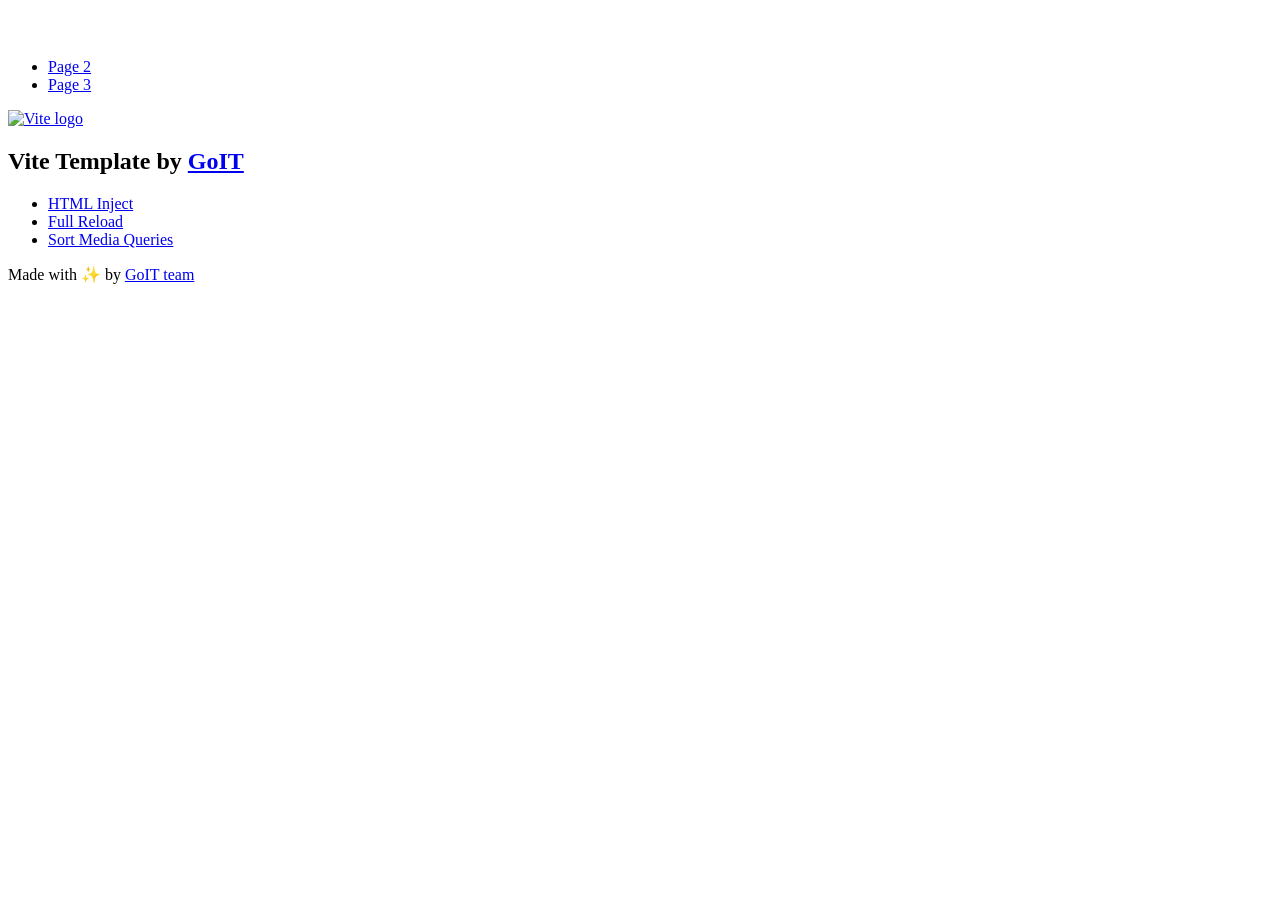
==== index.html @ 9bad4b7e "Deploying to gh-pages from @ OksanaDemchenko/goit-js-hw-12@aa9c1581c29768d93a5f022db0a1a314fd31828b " ====
<!DOCTYPE html>
<html lang="en">
  <head>
    <meta charset="UTF-8" />
    <link rel="icon" type="image/svg+xml" href="/goit-js-hw-12/favicon.svg" />
    <meta name="viewport" content="width=device-width, initial-scale=1.0" />
    <title>Vanilla App Template</title>
    <script type="module" crossorigin src="/goit-js-hw-12/index.js"></script>
    <link rel="stylesheet" crossorigin href="/goit-js-hw-12/assets/styles-DvPDDfy5.css">
  </head>
  <body>
    <header class="header">
  <div class="container">
    <nav class="nav">
      <a class="nav-logo" href="./index.html" aria-label="Site logo">
        <svg class="nav-logo-icon" width="100" height="30">
          <use href="/goit-js-hw-12/assets/sprite-E8vg0sBb.svg#logo"></use>
        </svg>
      </a>
      <ul class="nav-list">
        <li class="nav-item">
          <a class="nav-link {=$highlight-act}" href="./page-2.html">Page 2</a>
        </li>
        <li class="nav-item">
          <a class="nav-link {=$highlight-curr}" href="./page-3.html">Page 3</a>
        </li>
      </ul>
    </nav>
  </div>
</header>


    <main>
      <!-- Loads the specified .html file -->
      <section class="vite-promo">
  <div class="container">
    <div class="vite-promo-thumb">
      <a
        class="vite-promo-link"
        href="https://vitejs.dev/"
        target="_blank"
        rel="noopener noreferrer"
        aria-label="Link to Vite official website"
        title="Vite.js  build tool"
      >
        <!-- Path to images as from index.html file -->
        <img
          class="pic"
          src="/goit-js-hw-12/assets/vite-logo-9o_aqrTe.png"
          alt="Vite logo"
          width="640"
          height="640"
        />
      </a>
    </div>
    <h1 class="main-title">
      <span class="main-title-gradient">Vite</span>
      Template by
      <a
        class="main-title-link"
        href="https://github.com/goitacademy/vanilla-app-template"
        target="_blank"
        rel="noopener noreferrer"
      >
        GoIT
      </a>
    </h1>
  </div>
</section>

      <article class="badges">
  <div class="container">
    <ul class="badges-list">
      <li class="badges-item">
        <a
          class="badges-link"
          href="https://www.npmjs.com/package/vite-plugin-html-inject"
          target="_blank"
          rel="noopener noreferrer"
        >
          HTML Inject
        </a>
      </li>
      <li class="badges-item">
        <a
          class="badges-link"
          href="https://www.npmjs.com/package/vite-plugin-full-reload"
          target="_blank"
          rel="noopener noreferrer"
        >
          Full Reload
        </a>
      </li>
      <li class="badges-item">
        <a
          class="badges-link"
          href="https://www.npmjs.com/package/postcss-sort-media-queries"
          target="_blank"
          rel="noopener noreferrer"
        >
          Sort Media Queries
        </a>
      </li>
    </ul>
  </div>
</article>

    </main>

    <footer class="footer">
  <div class="container">
    <p class="footer-desc">
      Made with ✨ by
      <a
        class="footer-link"
        href="https://goit.global/ua/"
        target="_blank"
        rel="noopener noreferrer"
      >
        GoIT team
      </a>
    </p>
  </div>
</footer>


  </body>
</html>
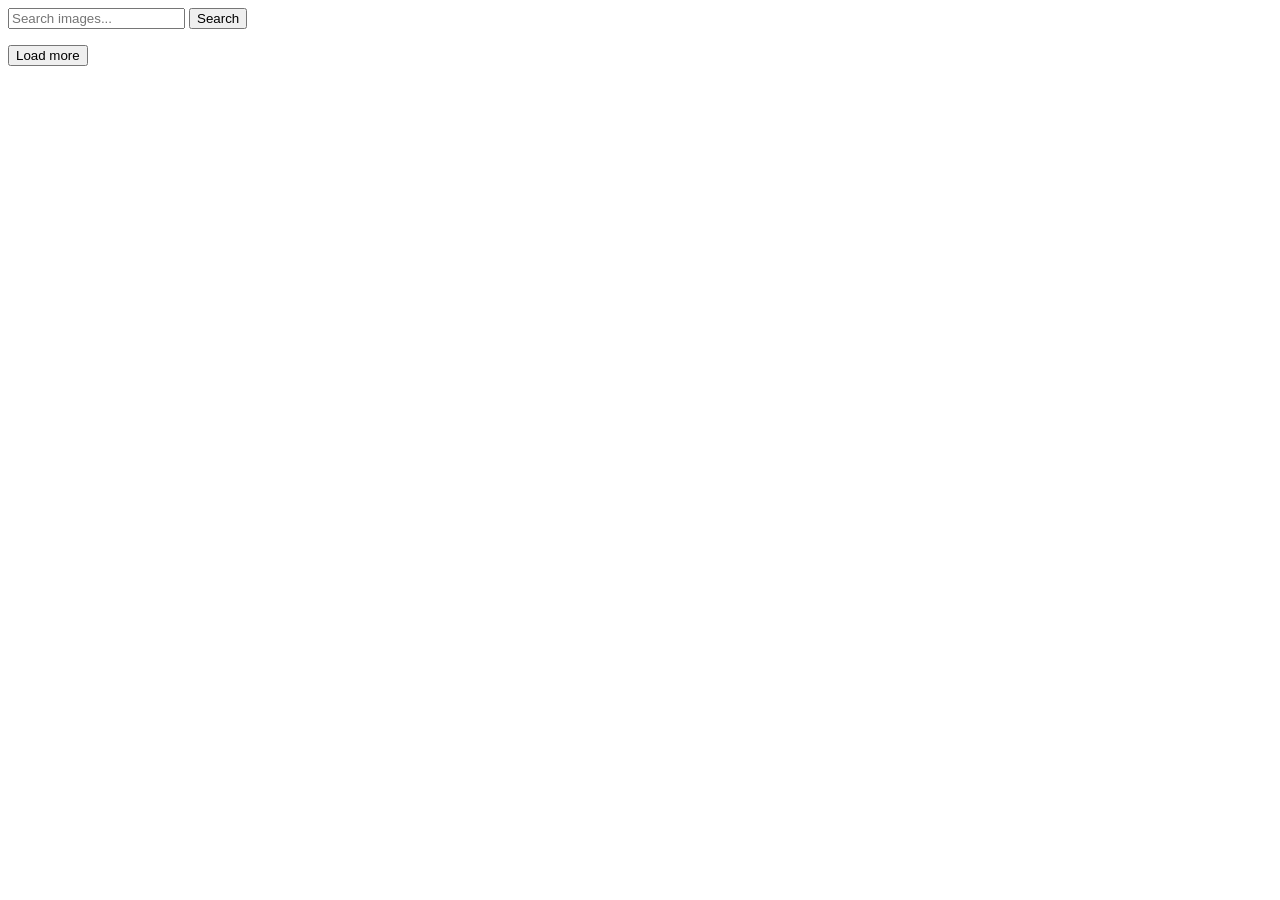
==== commit 1e360886: "Deploying to gh-pages from @ OksanaDemchenko/goit-js-hw-12@75c89769c123aea3a08ef7c914886025cfd1a19d " ====
--- a/index.html
+++ b/index.html
@@ -4,125 +4,34 @@
     <meta charset="UTF-8" />
     <link rel="icon" type="image/svg+xml" href="/goit-js-hw-12/favicon.svg" />
     <meta name="viewport" content="width=device-width, initial-scale=1.0" />
-    <title>Vanilla App Template</title>
+    <title>Homework 12</title>
     <script type="module" crossorigin src="/goit-js-hw-12/index.js"></script>
-    <link rel="stylesheet" crossorigin href="/goit-js-hw-12/assets/styles-DvPDDfy5.css">
+    <link rel="modulepreload" crossorigin href="/goit-js-hw-12/assets/vendor-BNibzuFn.js">
+    <link rel="stylesheet" crossorigin href="/goit-js-hw-12/assets/vendor-CWKLx11g.css">
+    <link rel="stylesheet" crossorigin href="/goit-js-hw-12/assets/index-CJt1oXdw.css">
   </head>
+
   <body>
-    <header class="header">
-  <div class="container">
-    <nav class="nav">
-      <a class="nav-logo" href="./index.html" aria-label="Site logo">
-        <svg class="nav-logo-icon" width="100" height="30">
-          <use href="/goit-js-hw-12/assets/sprite-E8vg0sBb.svg#logo"></use>
-        </svg>
-      </a>
-      <ul class="nav-list">
-        <li class="nav-item">
-          <a class="nav-link {=$highlight-act}" href="./page-2.html">Page 2</a>
-        </li>
-        <li class="nav-item">
-          <a class="nav-link {=$highlight-curr}" href="./page-3.html">Page 3</a>
-        </li>
-      </ul>
-    </nav>
-  </div>
-</header>
+    <main>
+      <form class="form">
+        <label>
+          <input
+            type="text"
+            name="search-text"
+            placeholder="Search images..."
+            required
+          />
+        </label>
+        <button type="submit">Search</button>
+      </form>
 
+      <ul class="gallery"></ul>
 
-    <main>
-      <!-- Loads the specified .html file -->
-      <section class="vite-promo">
-  <div class="container">
-    <div class="vite-promo-thumb">
-      <a
-        class="vite-promo-link"
-        href="https://vitejs.dev/"
-        target="_blank"
-        rel="noopener noreferrer"
-        aria-label="Link to Vite official website"
-        title="Vite.js  build tool"
-      >
-        <!-- Path to images as from index.html file -->
-        <img
-          class="pic"
-          src="/goit-js-hw-12/assets/vite-logo-9o_aqrTe.png"
-          alt="Vite logo"
-          width="640"
-          height="640"
-        />
-      </a>
-    </div>
-    <h1 class="main-title">
-      <span class="main-title-gradient">Vite</span>
-      Template by
-      <a
-        class="main-title-link"
-        href="https://github.com/goitacademy/vanilla-app-template"
-        target="_blank"
-        rel="noopener noreferrer"
-      >
-        GoIT
-      </a>
-    </h1>
-  </div>
-</section>
-
-      <article class="badges">
-  <div class="container">
-    <ul class="badges-list">
-      <li class="badges-item">
-        <a
-          class="badges-link"
-          href="https://www.npmjs.com/package/vite-plugin-html-inject"
-          target="_blank"
-          rel="noopener noreferrer"
-        >
-          HTML Inject
-        </a>
-      </li>
-      <li class="badges-item">
-        <a
-          class="badges-link"
-          href="https://www.npmjs.com/package/vite-plugin-full-reload"
-          target="_blank"
-          rel="noopener noreferrer"
-        >
-          Full Reload
-        </a>
-      </li>
-      <li class="badges-item">
-        <a
-          class="badges-link"
-          href="https://www.npmjs.com/package/postcss-sort-media-queries"
-          target="_blank"
-          rel="noopener noreferrer"
-        >
-          Sort Media Queries
-        </a>
-      </li>
-    </ul>
-  </div>
-</article>
-
+      <div class="controls">
+        <button class="load-more">Load more</button>
+        <div class="loader"></div>
+      </div>
     </main>
-
-    <footer class="footer">
-  <div class="container">
-    <p class="footer-desc">
-      Made with ✨ by
-      <a
-        class="footer-link"
-        href="https://goit.global/ua/"
-        target="_blank"
-        rel="noopener noreferrer"
-      >
-        GoIT team
-      </a>
-    </p>
-  </div>
-</footer>
-
 
   </body>
 </html>
